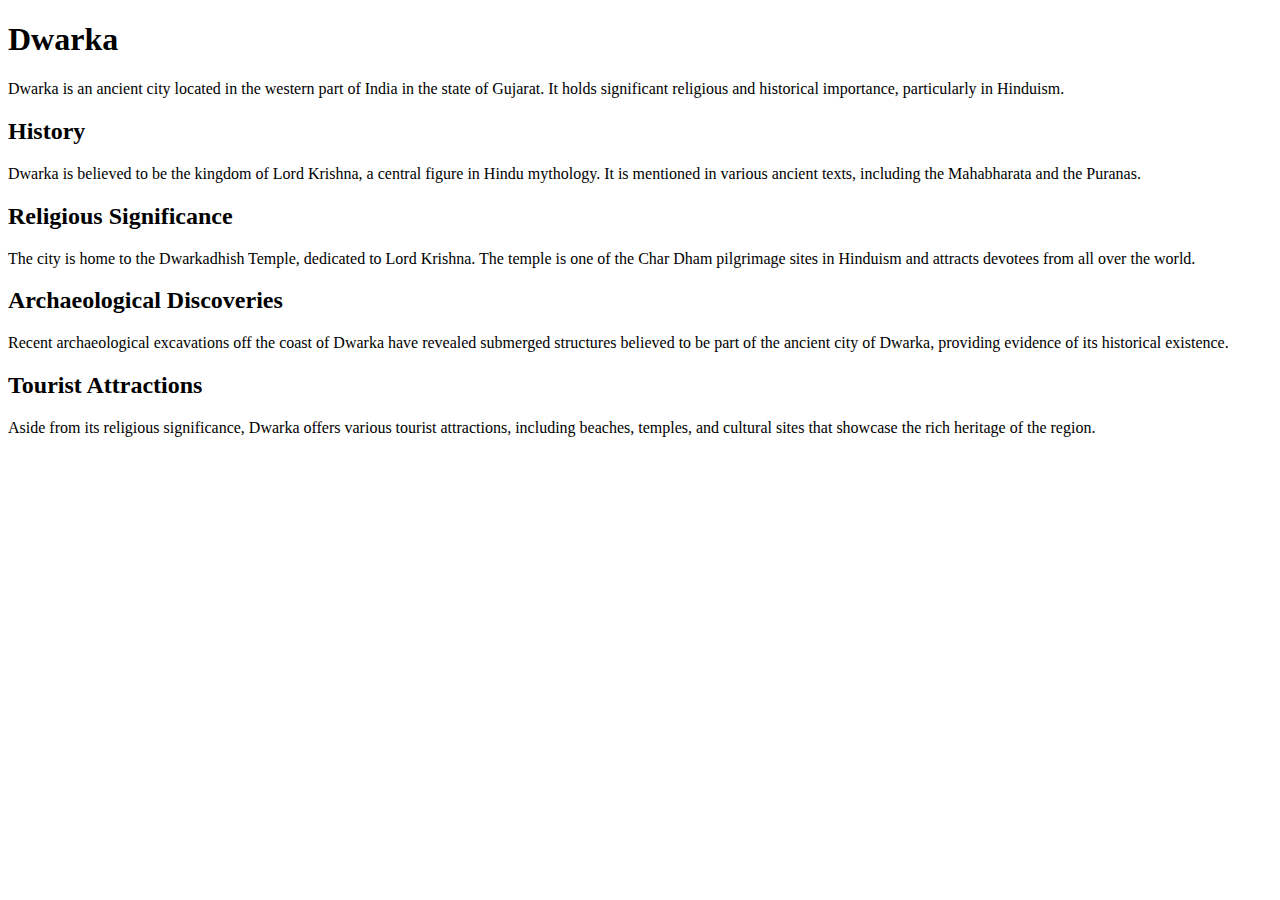
==== dwraka.html @ 3067939d "project upload" ====
<!DOCTYPE html>
<html lang="en">
<head>
<meta charset="UTF-8">
<meta name="viewport" content="width=device-width, initial-scale=1.0">
<title>Dwarka </title>
</head>
<body>

<div class="container">
  <h1>Dwarka</h1>
  <p>Dwarka is an ancient city located in the western part of India in the state of Gujarat. It holds significant religious and historical importance, particularly in Hinduism.</p>
  
  <h2>History</h2>
  <p>Dwarka is believed to be the kingdom of Lord Krishna, a central figure in Hindu mythology. It is mentioned in various ancient texts, including the Mahabharata and the Puranas.</p>
  
  <h2>Religious Significance</h2>
  <p>The city is home to the Dwarkadhish Temple, dedicated to Lord Krishna. The temple is one of the Char Dham pilgrimage sites in Hinduism and attracts devotees from all over the world.</p>
  
  <h2>Archaeological Discoveries</h2>
  <p>Recent archaeological excavations off the coast of Dwarka have revealed submerged structures believed to be part of the ancient city of Dwarka, providing evidence of its historical existence.</p>

  <h2>Tourist Attractions</h2>
  <p>Aside from its religious significance, Dwarka offers various tourist attractions, including beaches, temples, and cultural sites that showcase the rich heritage of the region.</p>
</div>

</body>
</html>
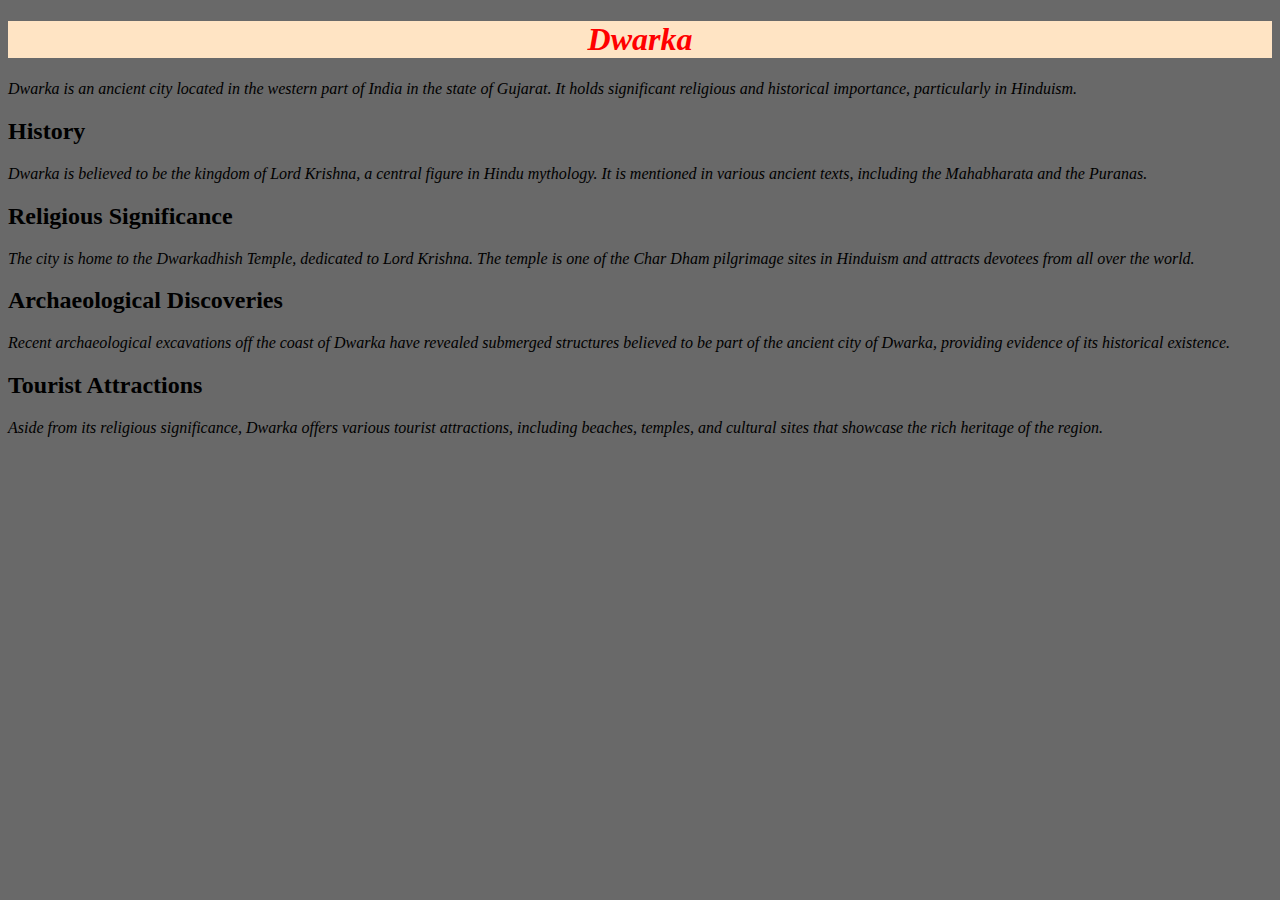
==== commit 99ffb9f1: "Update dwraka.html" ====
--- a/dwraka.html
+++ b/dwraka.html
@@ -5,6 +5,21 @@
 <meta name="viewport" content="width=device-width, initial-scale=1.0">
 <title>Dwarka </title>
 </head>
+<style>
+  *{
+    background-color: dimgrey;
+  }
+  h1{
+    color: red;
+    font-style: oblique;
+    text-align: center;
+    background-color: bisque;
+    }
+    p{
+      font-style: italic;
+      font-weight: lighter;
+}
+</style>
 <body>
 
 <div class="container">
